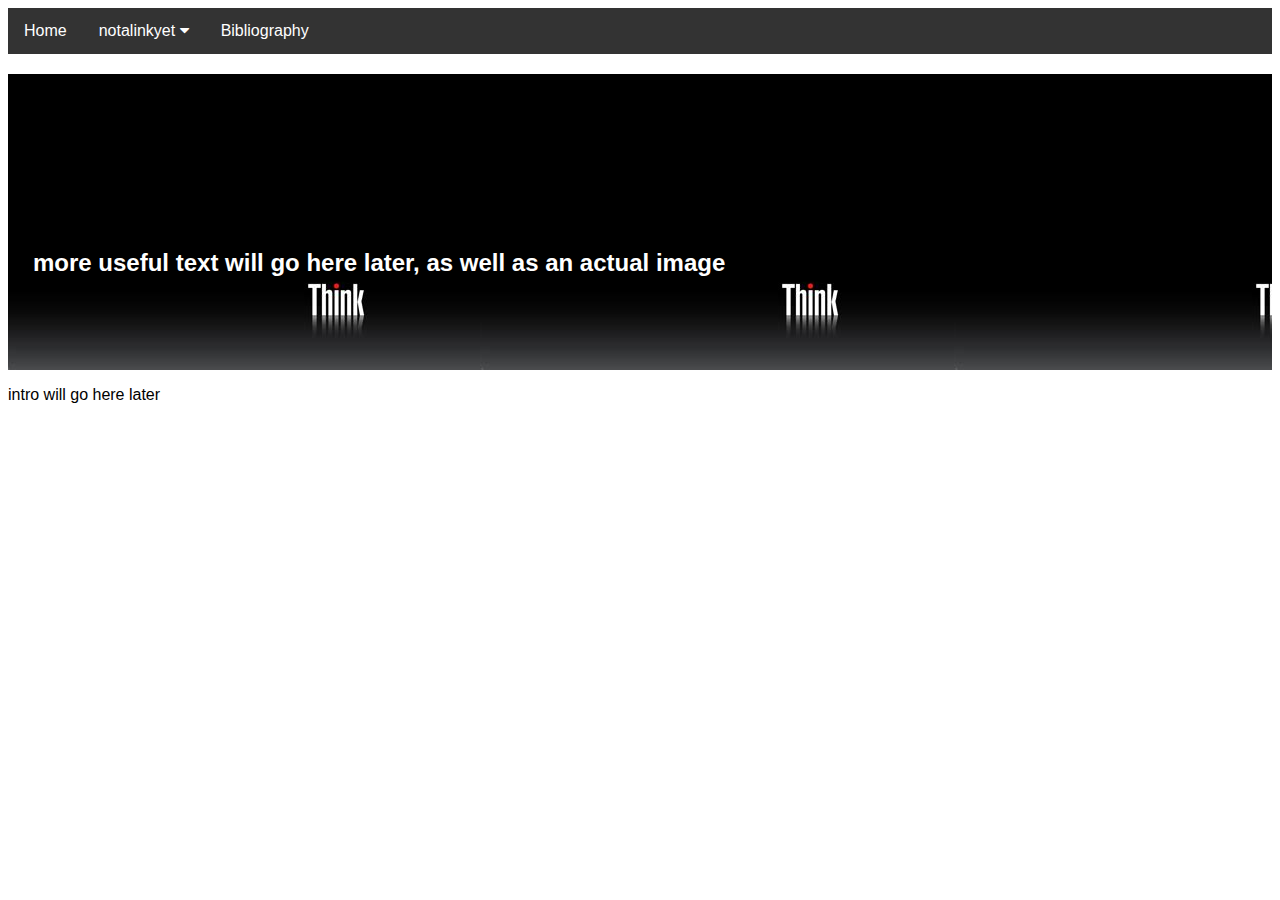
==== index.html @ cec2ab21 "h" ====
<!DOCTYPE html>
<html>
<head>
	<title>GCP - Richard Li</title>
	<link rel="stylesheet" type="text/css" href="/main.css">
	<link rel="stylesheet" href="https://maxcdn.bootstrapcdn.com/font-awesome/4.4.0/css/font-awesome.min.css"
</head>

<body>
	<div class="navbar">
		<a href="/index.html">Home</a>
		<div class="dropdown">
			<button class="dropbtn">notalinkyet
				<i class="fa fa-caret-down"></i>
			</button>
			<div class="dropdown-content">
				<a>still not a link</a>
			</div>
		</div>
		<a href="/annotatedbibliography/index.html">Bibliography</a>
	</div>
	<div class="header">
		<h2>
		more useful text will go here later, as well as an actual image
		</h2>
	</div>
	<div class="content">
		<p>
		intro will go here later
		</p>
	</div>
</body>
</html>
---- main.css ----
﻿.navbar {
	overflow:hidden;
	background:#333;
	font-family:Arial, Helvetica, sans-serif;
}

.navbar a {
	float:left;
	font-size:16px;
	color:white;
	text-align:center;
	padding:14px 16px;
	text-decoration:none;
}

.dropdown {
	float:left;
	overflow:hidden;
}

.dropdown .dropbtn {
	font-size:16px;
	border:none;
	outline:none;
	color:white;
	padding:14px 16px;
	background-color:inherit;
	font-family:inherit;
	margin:0;
}

.dropdown-content {
	display:none;
	position:absolute;
	background-color:#f9f9f9;
	min-width:160px;
	box-shadow:0px 8px 16px 0px rgba(0, 0, 0, 0.2);
	z-index:1;
}

.dropdown-content a {
	float:none;
	color:black;
	padding:12px 16px;
	text-decoration:none;
	display:block;
	text-align:left;
}

.dropdown-content a:hover {
	background-color:#ddd;
}

.dropdown:hover .dropdown-content {
	display:block;
}

.header {
	background-image:url('headerbackground.jpeg');
	height:296px;
}

.header h2 {
	font-family:Arial, Helvetica, sans-serif;
	color:white;
	padding-left:25px;
	padding-top:175px;
}

.content {
	font-family:Arial, Helvetica, sans-serif;
}
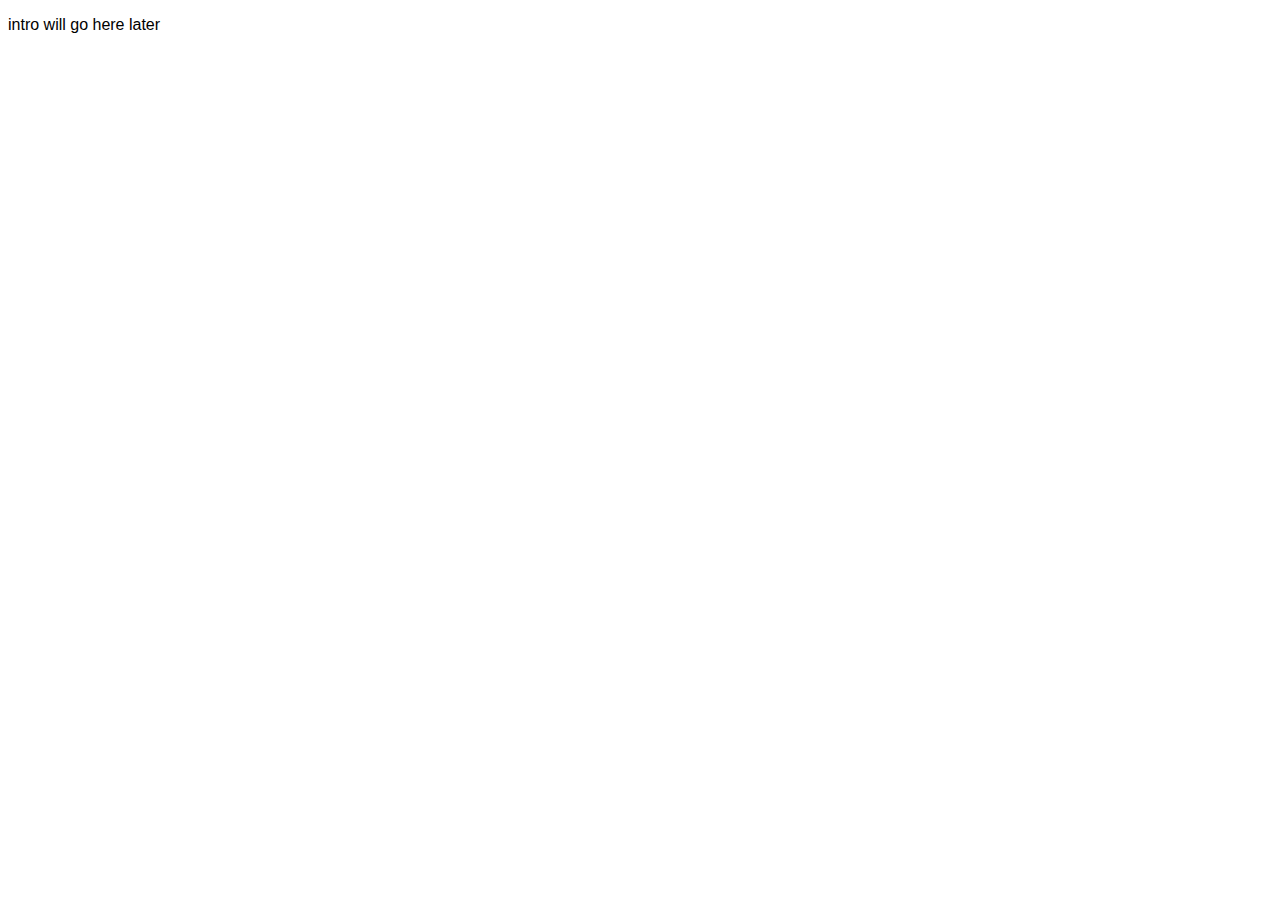
==== commit 1574d2ec: "test shared header" ====
--- a/index.html
+++ b/index.html
@@ -3,27 +3,16 @@
 <head>
 	<title>GCP - Richard Li</title>
 	<link rel="stylesheet" type="text/css" href="/main.css">
-	<link rel="stylesheet" href="https://maxcdn.bootstrapcdn.com/font-awesome/4.4.0/css/font-awesome.min.css"
+	<script src="jquery.js"></script>
+        <script>
+            $(function(){
+                $("#includedHeader").load("b.html");
+            });
+        </script>
 </head>
 
 <body>
-	<div class="navbar">
-		<a href="/index.html">Home</a>
-		<div class="dropdown">
-			<button class="dropbtn">notalinkyet
-				<i class="fa fa-caret-down"></i>
-			</button>
-			<div class="dropdown-content">
-				<a>still not a link</a>
-			</div>
-		</div>
-		<a href="/annotatedbibliography/index.html">Bibliography</a>
-	</div>
-	<div class="header">
-		<h2>
-		more useful text will go here later, as well as an actual image
-		</h2>
-	</div>
+	<div id="includedHeader"></div>
 	<div class="content">
 		<p>
 		intro will go here later
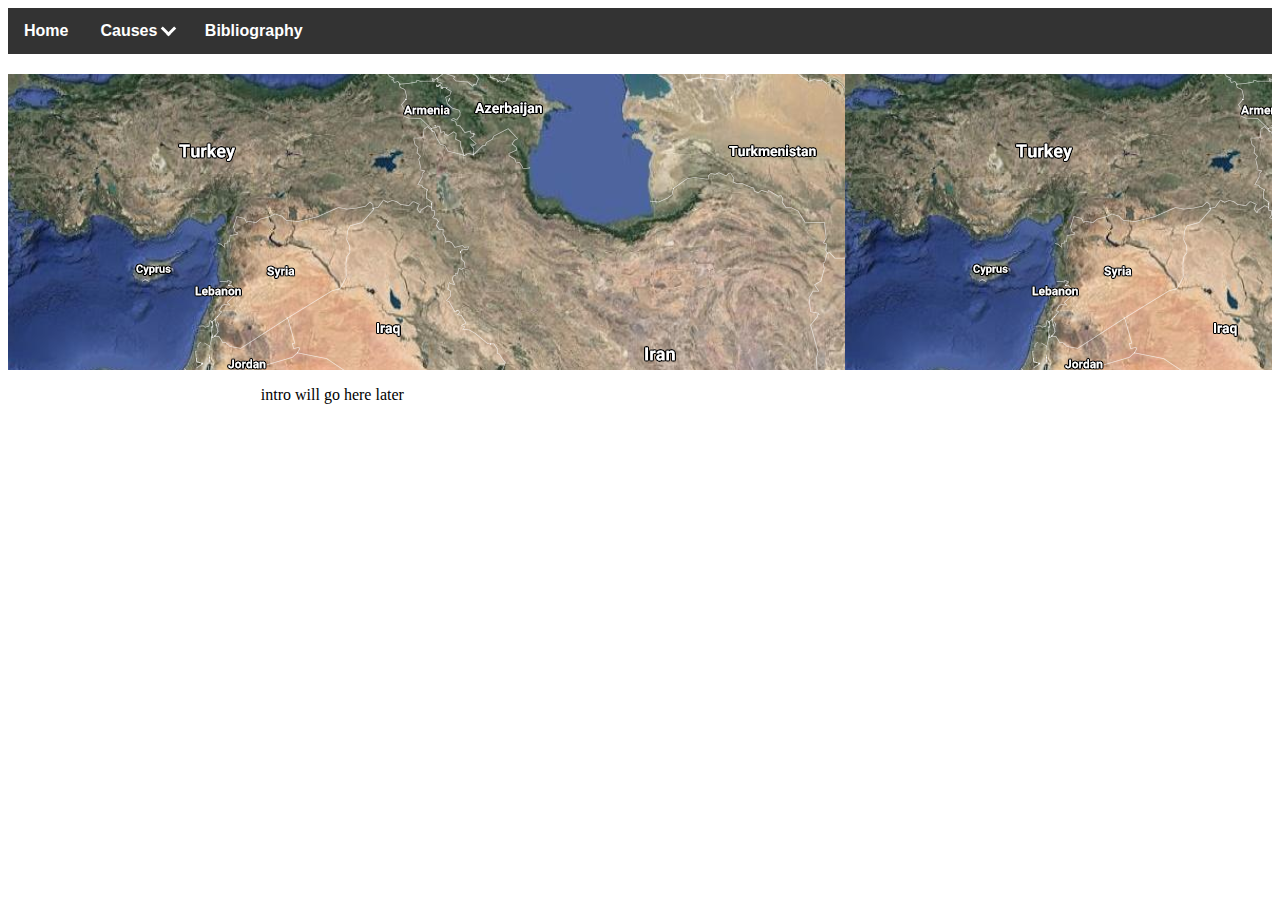
==== commit 465e5299: "changes" ====
--- a/index.html
+++ b/index.html
@@ -3,16 +3,20 @@
 <head>
 	<title>GCP - Richard Li</title>
 	<link rel="stylesheet" type="text/css" href="/main.css">
-	<script src="jquery.js"></script>
+	<script src="https://ajax.googleapis.com/ajax/libs/jquery/3.4.1/jquery.min.js"></script>
         <script>
             $(function(){
-                $("#includedHeader").load("b.html");
+                $("#includedHeader").load("/header.html");
             });
         </script>
 </head>
 
 <body>
 	<div id="includedHeader"></div>
+	<div class="header">
+	<h2>
+	</h2>
+	</div>
 	<div class="content">
 		<p>
 		intro will go here later
--- a/main.css
+++ b/main.css
@@ -1,7 +1,36 @@
-﻿.navbar {
+﻿@font-face {
+    font-family:ComputerModern;
+    src:url('/fonts/bolditalic.ttf');
+    font-weight:bold;
+    font-style:italic, oblique;
+}
+
+@font-face {
+    font-family:ComputerModern;
+    src:url('/fonts/italic.ttf');
+    font-weight:normal;
+    font-style:italic, oblique;
+}
+
+@font-face {
+    font-family:ComputerModern;
+    src:url('/fonts/bold.ttf');
+    font-weight:bold;
+    font-style:normal;
+}
+
+@font-face {
+    font-family:ComputerModern;
+    src:url('/fonts/standard.ttf');
+    font-weight:normal;
+    font-style:normal;
+}
+
+.navbar {
 	overflow:hidden;
 	background:#333;
-	font-family:Arial, Helvetica, sans-serif;
+	font-family:ComputerModern, sans-serif;
+	font-weight:bold;
 }
 
 .navbar a {
@@ -11,6 +40,10 @@
 	text-align:center;
 	padding:14px 16px;
 	text-decoration:none;
+}
+
+.navbar a:hover {
+	background-color:#505050;
 }
 
 .dropdown {
@@ -26,7 +59,9 @@
 	padding:14px 16px;
 	background-color:inherit;
 	font-family:inherit;
+	font-weight:bold;
 	margin:0;
+	cursor:pointer;
 }
 
 .dropdown-content {
@@ -56,18 +91,64 @@
 }
 
 .header {
-	background-image:url('headerbackground.jpeg');
+	background-image:url('/images/headerbackground.jpeg');
 	height:296px;
 }
 
 .header h2 {
-	font-family:Arial, Helvetica, sans-serif;
+	font-family:ComputerModern, serif;
 	color:white;
 	padding-left:25px;
 	padding-top:175px;
+	font-style:normal;
 }
 
 .content {
-	font-family:Arial, Helvetica, sans-serif;
+	font-family:ComputerModern, serif;
+	font-style:normal;
 }
 
+.arrow-down {
+	border:solid white;
+	border-width:0 3px 3px 0;
+	display: inline-block;
+	padding:4px;
+	transform:rotate(45deg);
+	-webkit-transform:rotate(45deg);
+	position:relative;
+	left:1px;
+	bottom:2px;
+}
+
+.dropdown:hover {
+	background-color:#505050;
+}
+
+.centered-image {
+	display:block;
+	margin-left:auto;
+	margin-right:auto;
+	width:50%;
+}
+
+.figurelabel  {
+	text-align:center;
+	font-style:italic;
+}
+
+.largeimagelink {
+	width:33%;
+	margin-left:auto;
+	margin-right:auto;
+	display:block;
+}
+
+.content{
+	width:60%;
+	margin:auto;
+}
+
+.clicktolearnmore{
+	font-style:italic;
+	font-size:small;
+}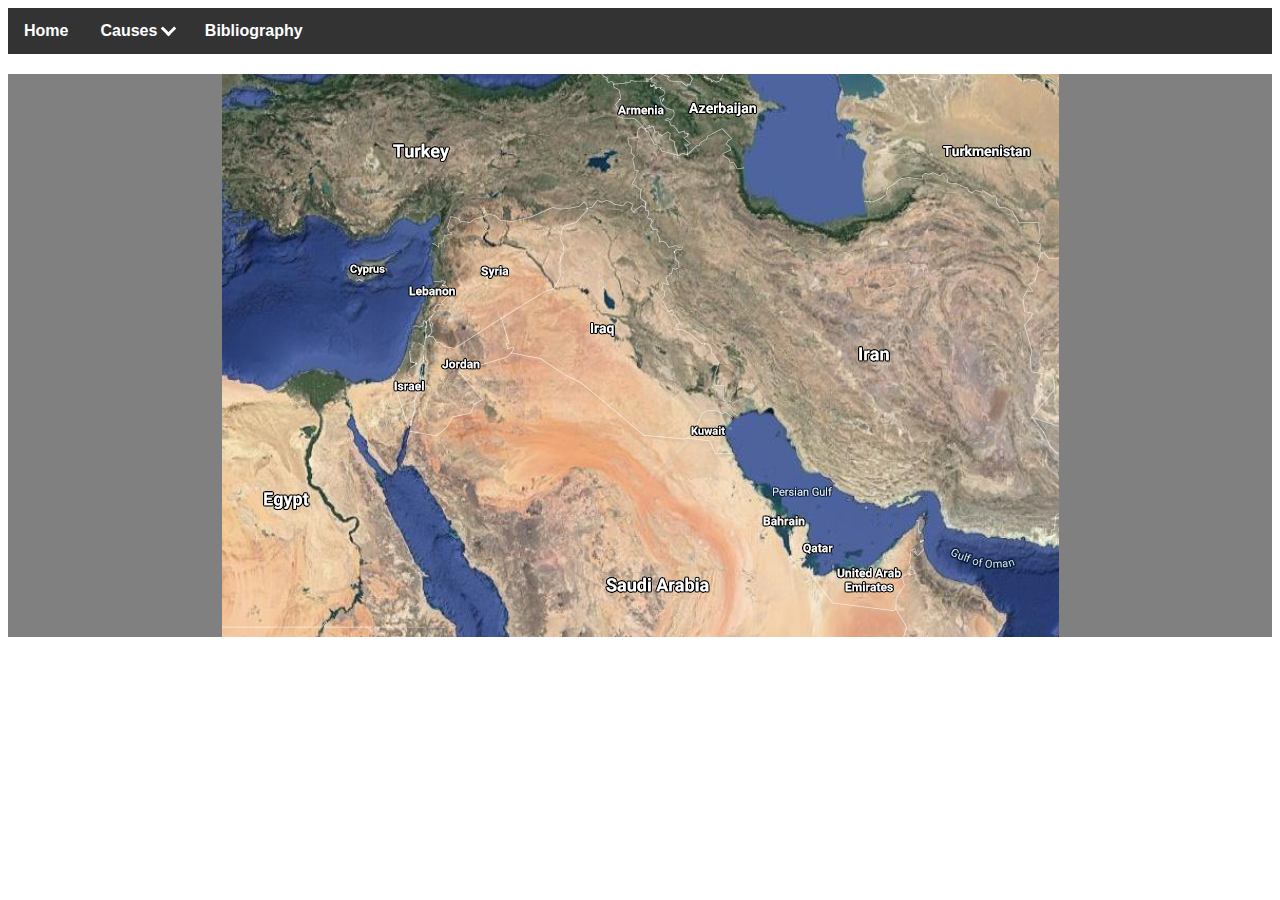
==== commit fce89ad7: "not going to finish GCP" ====
--- a/index.html
+++ b/index.html
@@ -19,7 +19,6 @@
 	</div>
 	<div class="content">
 		<p>
-		intro will go here later
 		</p>
 	</div>
 </body>
--- a/main.css
+++ b/main.css
@@ -92,7 +92,10 @@
 
 .header {
 	background-image:url('/images/headerbackground.jpeg');
-	height:296px;
+	background-repeat:no-repeat;
+	background-position:center;
+	background-color:gray;
+	height:563px;
 }
 
 .header h2 {
